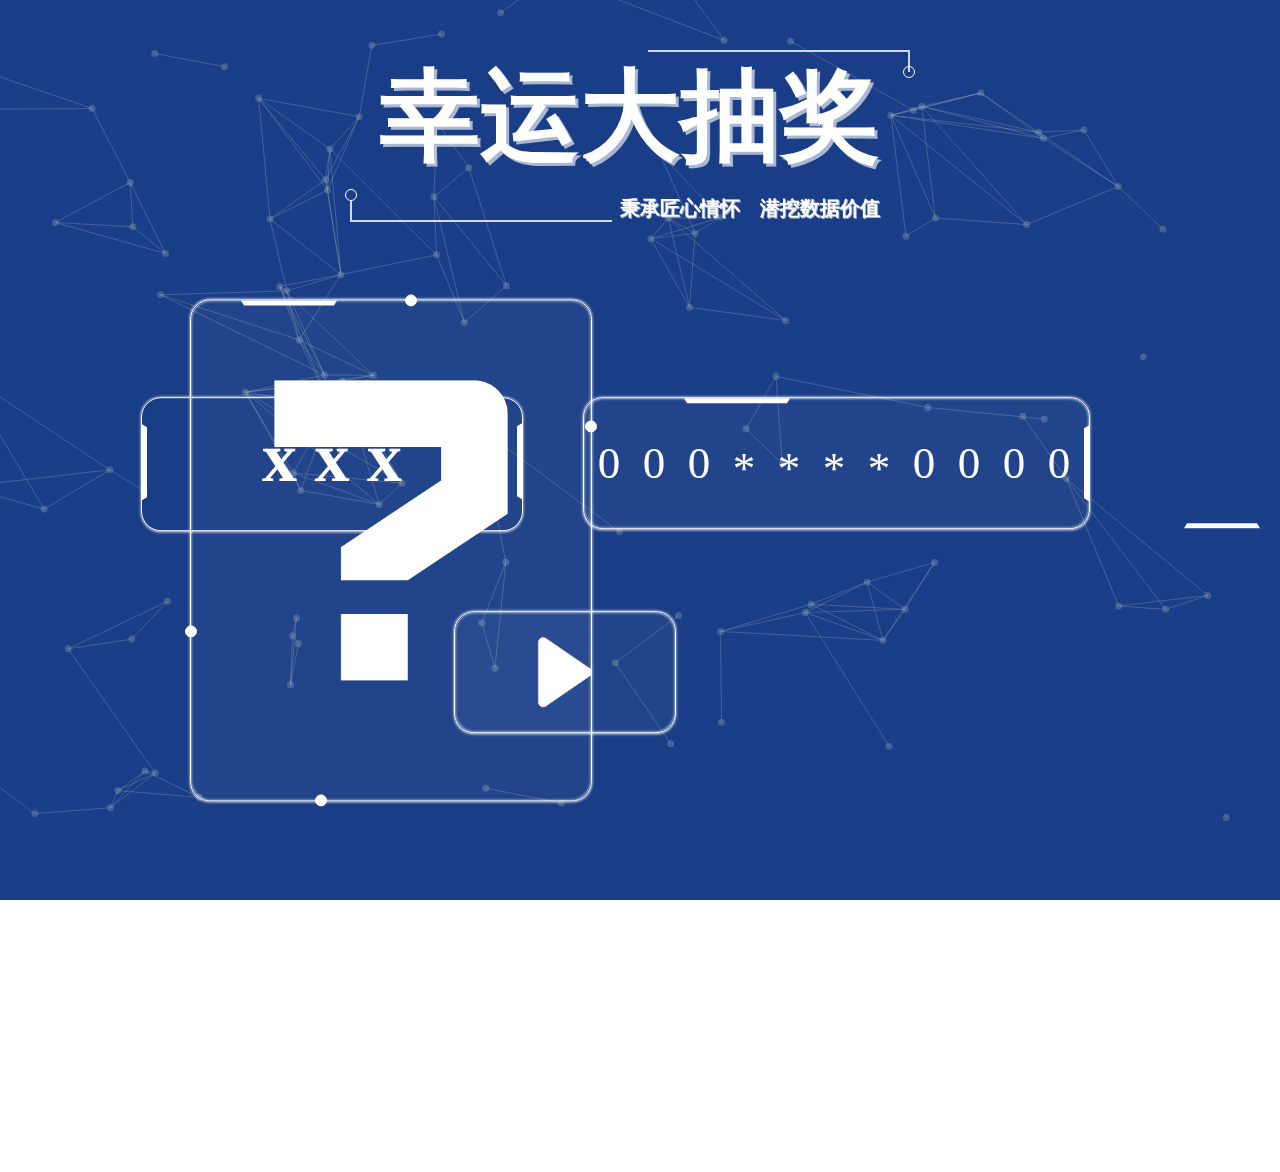
==== draw a lottery or raffle/index.html @ 5b81d93f "no message" ====
<!doctype html>
<html lang="en">
<head>
    <meta charset="UTF-8">
<!--    <meta name="viewport"-->
<!--          content="width=device-width, user-scalable=no, initial-scale=1.0, maximum-scale=1.0, minimum-scale=1.0">-->
    <meta http-equiv="X-UA-Compatible" content="ie=edge">
    <link href="./css/style.css" type="text/css" rel="stylesheet">
    <title>抽奖系统</title>
</head>
<body onselectstart='return false'>
<div class="title">
    <span style="font-size: 100px;text-shadow: 3px 3px 0 rgba(255, 255, 255, 0.63)">幸运大抽奖</span>
    <div style="font-size: 20px;text-align: right;margin-right: 20px;margin-top: 10px;text-shadow: 1px 1px 0 rgba(255, 255, 255, 0.63)">
        <span>秉承匠心情怀</span>
        <span style="width: 10px;display: inline-block;"></span>
        <span>潜挖数据价值</span>
    </div>

    <div class="line1">
        <div class="before"></div>
    </div>
    <div class="line2">
        <div class="before"></div>
    </div>
</div>
<div class="rbox">
    <div class="rboxsd"></div>
    <div class="OdometerBox">
        <div class="col">
            <div class="row row1">
                <div>0</div>
                <div>1</div>
                <div>2</div>
                <div>3</div>
                <div>4</div>
                <div>5</div>
                <div>6</div>
                <div>7</div>
                <div>8</div>
                <div>9</div>
            </div>
        </div>
        <div class="col">
            <div class="row row2">
                <div>0</div>
                <div>1</div>
                <div>2</div>
                <div>3</div>
                <div>4</div>
                <div>5</div>
                <div>6</div>
                <div>7</div>
                <div>8</div>
                <div>9</div>
            </div>
        </div>
        <div class="col">
            <div class="row row3">
                <div>0</div>
                <div>1</div>
                <div>2</div>
                <div>3</div>
                <div>4</div>
                <div>5</div>
                <div>6</div>
                <div>7</div>
                <div>8</div>
                <div>9</div>
            </div>
        </div>
        <div class="col">
            <div class="b">*</div>
        </div>
        <div class="col">
            <div class="b">*</div>
        </div>
        <div class="col">
            <div class="b">*</div>
        </div>
        <div class="col">
            <div class="b">*</div>
        </div>
        <div class="col">
            <div class="row row4">
                <div>0</div>
                <div>1</div>
                <div>2</div>
                <div>3</div>
                <div>4</div>
                <div>5</div>
                <div>6</div>
                <div>7</div>
                <div>8</div>
                <div>9</div>
            </div>
        </div>
        <div class="col">
            <div class="row row5">
                <div>0</div>
                <div>1</div>
                <div>2</div>
                <div>3</div>
                <div>4</div>
                <div>5</div>
                <div>6</div>
                <div>7</div>
                <div>8</div>
                <div>9</div>
            </div>
        </div>
        <div class="col">
            <div class="row row6">
                <div>0</div>
                <div>1</div>
                <div>2</div>
                <div>3</div>
                <div>4</div>
                <div>5</div>
                <div>6</div>
                <div>7</div>
                <div>8</div>
                <div>9</div>
            </div>
        </div>
        <div class="col">
            <div class="row row7">
                <div>0</div>
                <div>1</div>
                <div>2</div>
                <div>3</div>
                <div>4</div>
                <div>5</div>
                <div>6</div>
                <div>7</div>
                <div>8</div>
                <div>9</div>
            </div>
        </div>
    </div>
    <div class="showusername">
        <div class="username">x x x</div>
        <div class="tixing5"></div>
        <div class="tixing6"></div>
    </div>
    <div id="startBtn">
        <img id="startName" style="width: 70px;margin-top: 25px;" src="./img/r.png" alt=""/>
        <div class="bg"></div>
    </div>
    <!--形状-->
    <div class="tixing1"></div>
    <div class="tixing2"></div>
    <div class="tixing3"></div>
</div>

<div class="prize">
    <h1 style="margin-top: 30px;" id="grade">
        <span class="imgName" style="transition: opacity 2s;"></span>
    </h1>
    <div class="imgs">
        <img src="./img/0.png" class="img" style="width: 300px;" alt="">
    </div>
    <h1 style="margin-top: 10px;" id="prize">
        <span class="imgPs" style="transition: opacity 2s;"></span>
    </h1>
    <div class="bg"></div>

    <div class="tixing4"></div>
    <div class="after1"></div>
    <div class="after2"></div>
    <div class="after3"></div>
    <div class="after4"></div>
</div>


<div id="particles"></div>
</body>
<script src="js/axios.min.js"></script>
<script type='text/javascript' src='js/jquery-1.11.1.min.js'></script>
<script type='text/javascript' src='js/jquery.particleground.min.js'></script>
<script type='text/javascript' src='js/demo.js'></script>
<script>
    // utils
    Array.prototype.remove = function (val) {
        let index = this.indexOf(val);
        if (index > -1) {
            this.splice(index, 1);
        }
    };
    // --------------------------------------------------

    // -----------------------
    // 三等奖 arr1 = [] * 6
    // arr1 length === 0 next
    // 二等奖 arr2 = [] * 4
    // arr2 length === 0 next
    // 一等奖 arr3 = [] * 1
    // arr3 length === 0 next
    // 特等奖 arr4 = [] * 1
    // arr4 length === 0 next
    // done...
    // -----------------------

    // ------- 二等奖 ---------
    // 王彪       17621100567
    // 尹华政     15810547586
    // 曾莎洁     17821510005
    // 袁毅       13819873321
    // ------- 一等奖 ---------
    // 张峰       13818963871
    // ------- 特等奖 ---------
    //
    // -----------------------

    let time;
    time = setInterval(interval, 1000);

    function interval() {
        init();
    }

    let imgsArr = ['./img/0.png', './img/1.png', './img/2.png', './img/3.png', './img/f.png'];
    let imgNameArr = ['一等奖', '二等奖', '三等奖', '特等奖'];
    let imgPsArr = ['小米9号平衡车', '大疆灵眸Osmo手机云台', '华为智能音响', 'Galaxy智能建造管理平台'];

    // 手机号
    let threePhones = [];
    let twoPhones = ['17621100567', '13601465599', '17821510005', '13819873321'];
    let onePhones = ['13818963871'];
    let specialPhones = ['13816872221'];

    // 姓名
    let threeNames = [];
    let twoNames = ['王彪', '季锦章', '曾莎洁', '袁毅'];
    let oneNames = ['张峰'];
    let specialNames = ['胡震敏'];

    // 获取抽奖按钮dom
    let startBtn = document.getElementById('startBtn');

    // 定义重复点击
    let solt = true;

    // 监听点击抽奖按钮
    startBtn.addEventListener('click', click);

    // 监听按下空格键
    document.addEventListener('keydown', function (ev) {
        if (ev.code === 'Space') {
            click();
        }
    });

    // 启动抽奖
    function click() {
        let startName = document.getElementById('startName');
        startName.src = './img/s.png';
        let username = document.querySelector('.username');
        let imgName = document.querySelector('.imgName');
        let imgPs = document.querySelector('.imgPs');
        let imgs = document.querySelector('.img');
        if (solt) {
            time ? clearInterval(time) : null;
            time = setInterval(interval, 500);
            username.style.opacity = 0;
            imgName.style.opacity = 0;
            imgPs.style.opacity = 0;
            imgs.src = imgsArr[0];
            imgs.style.width = '300px';
        } else {
            startName.src = './img/r.png';
            if (threePhones.length === 0) {
                // 三等奖抽取完成
                if (twoPhones.length === 0) {
                    // 二等奖抽取完成
                    if (onePhones.length === 0) {
                        // 一等奖抽取完成
                        if (specialPhones.length === 0) {
                            // 特等奖抽取完成
                            console.log('完成！')
                        } else {
                            imgs.style.width = '300px';
                            imgName.innerText = imgNameArr[3];
                            imgs.src = imgsArr[4];
                            imgPs.innerText = imgPsArr[3];
                            stop(specialPhones, Math.floor(Math.random() * specialPhones.length), specialNames);
                        }
                    } else {
                        imgs.style.width = '300px';
                        imgName.innerText = imgNameArr[0];
                        imgs.src = imgsArr[1];
                        imgPs.innerText = imgPsArr[0];
                        stop(onePhones, Math.floor(Math.random() * onePhones.length), oneNames);
                    }
                } else {
                    imgName.innerText = imgNameArr[1];
                    imgs.src = imgsArr[2];
                    imgPs.innerText = imgPsArr[1];
                    imgs.style.width = '220px';
                    stop(twoPhones, Math.floor(Math.random() * twoPhones.length), twoNames);
                }
            } else {
                imgs.style.width = '300px';
                imgName.innerText = imgNameArr[2];
                imgs.src = imgsArr[3];
                imgPs.innerText = imgPsArr[2];
                stop(threePhones, Math.floor(Math.random() * threePhones.length), threeNames);
            }
            imgName.style.opacity = 1;
            imgPs.style.opacity = 1;
        }
        solt = !solt;
    }

    // 停止中奖人方法
    function stop(arr, index, names) {
        //内定
        let username = document.querySelector('.username');
        username.innerHTML = names[index];
        username.style.opacity = 1;
        time ? clearInterval(time) : null;
        init(
            arr[index].split('')[0],
            arr[index].split('')[1],
            arr[index].split('')[2],
            arr[index].split('')[7],
            arr[index].split('')[8],
            arr[index].split('')[9],
            arr[index].split('')[10]
        );
        arr.remove(arr[index]);
        names.remove(names[index]);
    }

    // 初始化
    function init(num1, num2, num3, num4, num5, num6, num7) {
        let row1 = document.querySelector('.row1');
        let row2 = document.querySelector('.row2');
        let row3 = document.querySelector('.row3');
        let row4 = document.querySelector('.row4');
        let row5 = document.querySelector('.row5');
        let row6 = document.querySelector('.row6');
        let row7 = document.querySelector('.row7');
        let random2 = Math.floor(Math.random() * 10);
        let random3 = Math.floor(Math.random() * 10);
        let random4 = Math.floor(Math.random() * 10);
        let random5 = Math.floor(Math.random() * 10);
        let random6 = Math.floor(Math.random() * 10);
        let random7 = Math.floor(Math.random() * 10);
        row1.style.top = `${-(51)}px`;
        row2.style.top = `${-(51 * (num2 || random2))}px`;
        row3.style.top = `${-(51 * (num3 || random3))}px`;
        row4.style.top = `${-(51 * (num4 || random4))}px`;
        row5.style.top = `${-(51 * (num5 || random5))}px`;
        row6.style.top = `${-(51 * (num6 || random6))}px`;
        row7.style.top = `${-(51 * (num7 || random7))}px`;
    }

    // axios
    (function (http) {
        console.log('正在初始化数据...');
        http.post('http://www.bjblackhole.cn:55555/rest/findAll', {}).then(res => {
            console.log('初始化数据成功!');
            let data = res.data;
            let all = data || [];
            threeNames = [];
            threePhones = [];
            for (let i = 0; i < 6; i++) {
                rand();
            }

            function rand() {
                let be = [
                    '王彪:176****0567',
                    '尹华政:158****7586',
                    '曾莎洁:178****0005',
                    '袁毅:138****3321',
                    '张峰:138****3871',
                    '夏海兵:186****1762',
                    '王金纪:136****9607',
                    '张豫:186****1196',
                    '高阳:187****9354',
                    '王栋栋:137****5083',
                    '徐远宏:182****1688',
                    '林浩:152****5317',
                    '石钢锋:130****0661',
                    '吴尚骏:182****8496',
                    '廖剑:185****8610',
                    '任毅:136****5789',
                    '陶安杰:156****8862',
                    '游国勋:176****1548',
                    '刘帅:176****9919',
                    '董瑞雪:187****4131',
                    '曹文杰:158****8035',
                    '王随鹏:152****3489',
                    '李青青:185****6194',
                    '马冲:153****3982',
                    '吕成:152****8978',
                    '邱武艺:182****6967',
                    '韩雪:151****7730',
                    '张佳辉:176****5721',
                    '薛三峰:187****6647',
                    '连丽君:159****8985',
                    '卢标标:188****4106',
                    '裴玮杰:183****0860',
                    '张永锋:180****2626',
                    '马冰:151****3380',
                    '郑益泽:150****3605',
                    '孙超:159****3438',
                    '宛丹丹:188****0289',
                    '吴杰:186****9655',
                    '张苏:177****5084',
                    '季锦章:136****5599'
                ];

                let ran = Math.floor(Math.random() * all.length);
                let user = all[ran].split(':');
                if (be.indexOf(all[ran]) !== -1) {
                    rand();
                } else {
                    threeNames.push(user[0]);
                    threePhones.push(user[1]);
                }
                all.remove(all[ran]);
            }
        })
    })(axios);

    // ---------------------------------------------------

</script>

</html>
---- draw a lottery or raffle/css/style.css ----
#particles {
    width: 100%;
    height: 100%;
    overflow: hidden;
}

* {
    padding: 0;
    margin: 0;
    border: 0;
}

html, body {
    overflow: hidden;
    font-size: 14px;
    font-family: "Microsoft YaHei", serif;
    font-weight: normal;
    color: #fff;
    height: 100%;
    width: 100%;
}

canvas {
    position: fixed;
    top: 0;
    left: 0;
    bottom: 0;
    right: 0;
    z-index: -1;
    background: rgb(25, 61, 134);
}

a {
    width: 200px;
    height: 200px;
    position: absolute;
    left: calc(100% - 200px);
    top: calc(100% - 130px);
}

img {
    width: 200px;
}

.runNum {
    margin: 0 auto;
    padding: 0;
    overflow: hidden;
    height: 50px;
    line-height: 50px;
    border-top: #CCCCCC solid 1px;
    border-bottom: #CCCCCC solid 1px;
    text-align: center;
    font-weight: bold;
    position: relative;
}

.runNum > li {
    list-style: none;
    width: 40px;
    float: left;
    position: absolute;
}

.number-animate {
    line-height: 45px;
    height: 60px;
    font-size: 50px;
    overflow: hidden;
    display: inline-block;
    position: relative;
}

.number-animate .number-animate-dot {
    width: 21px;
    float: left;
    text-align: center;
}

.number-animate .number-animate-dom {
    width: 40px;
    text-align: center;
    float: left;
    position: relative;
    top: 0;
}

.number-animate .number-animate-dom span, .number-animate .number-animate-dot span {
    float: left;
    width: 100%;
    height: 60px;
    line-height: 1.1;
}

.Odometer1 {
    float: left;
    width: 130px;
    margin-left: 30px;
}

.Odometer2 {
    float: left;
    width: 170px;
}

.Odometer_ {
    float: left;
    width: 140px;
    font-size: 50px;
}

.OdometerBox {
    height: 51px;
    width: 100%;
    float: left;
    margin: 40px 0;
}


.OdometerBox > .col {
    height: 100%;
    width: 40px;
    float: left;
    margin-left: 5px;
    position: relative;
    overflow: hidden;
}

.OdometerBox > .col > .b {
    width: 100%;
    height: 100%;
    font-size: 45px;
    text-align: center;
    line-height: 60px;
}

.OdometerBox > .col > .row {
    transition: top .5s;
    position: absolute;
    top: 0;
    left: 0;
    width: 100%;
}

.OdometerBox > .col > .row > div {
    width: 100%;
    float: left;
    height: 51px;
    font-size: 45px;
    color: #fff;
    text-align: center;
    line-height: 51px;
}

.rbox {
    position: absolute;
    height: 130px;
    width: 505px;
    top: 50%;
    transform: translateY(-40%);
    right: 190px;
    background: transparent;
    border: 1px solid #fff;
    box-shadow: 0 0 3px #fff;
    -webkit-border-radius: 20px;
    -moz-border-radius: 20px;
    border-radius: 20px;
}

.rboxsd {
    width: 100%;
    height: 100%;
    position: absolute;
    z-index: 1;
    -webkit-border-radius: 20px;
    -moz-border-radius: 20px;
    border-radius: 20px;
    box-shadow: 0 0 3px #fff inset;
    background: rgba(255, 255, 255, 0.04);
}

#startBtn {
    height: 120px;
    width: 220px;
    position: absolute;
    line-height: 120px;
    text-align: center;
    border: 1px solid #fff;
    -webkit-border-radius: 20px;
    -moz-border-radius: 20px;
    border-radius: 20px;
    box-shadow: 0 0 3px #fff;
    bottom: -205px;
    left: -130px;
    font-size: 50px;
    color: #fff;
    font-weight: bold;
}

.showusername {
    height: 132px;
    width: 280px;
    position: absolute;
    line-height: 120px;
    text-align: center;
    border: 1px solid #fff;
    -webkit-border-radius: 20px;
    -moz-border-radius: 20px;
    border-radius: 20px;
    box-shadow: 0 0 3px #fff;
    top: -1px;
    left: -443px;
    font-size: 50px;
    color: #fff;
    font-weight: bold;
    padding: 0 50px;
}

.showusername .username {
    float: left;
    width: 100%;
    height: 51px;
    font-size: 70px;
    margin-right: 20px;
    transition: opacity 2s;
    text-align: center;
}

#startBtn > .bg {
    width: 100%;
    height: 100%;
    position: absolute;
    top: 0;
    z-index: 1;
    -webkit-border-radius: 20px;
    -moz-border-radius: 20px;
    border-radius: 20px;
    box-shadow: 0 0 3px #fff inset;
    background: rgba(255, 255, 255, 0.04);
    cursor: pointer;
}

#startBtn > .bg:active {
    background: rgba(255, 255, 255, 0.18);
}

.title {
    width: 520px;
    color: #fff;
    font-weight: bold;
    margin: 50px auto;
    position: relative;
}

.title .line1 {
    height: 20px;
    width: 260px;
    background: transparent;
    border-left: 2px solid rgba(255, 255, 255, 0.8);
    border-bottom: 2px solid rgba(255, 255, 255, 0.8);
    position: absolute;
    bottom: 0;
    left: -30px;
}

.title .line1 > .before {
    height: 10px;
    width: 10px;
    position: absolute;
    top: -11px;
    left: -7px;
    border-radius: 50%;
    border: 1px solid #fff;
    animation: titleBefore .5s infinite ease-in-out;
}

.title .line2 {
    height: 20px;
    width: 260px;
    background: transparent;
    border-right: 2px solid rgba(255, 255, 255, 0.8);
    border-top: 2px solid rgba(255, 255, 255, 0.8);
    position: absolute;
    top: 0;
    right: -10px;
}

.title .line2 > .before {
    height: 10px;
    width: 10px;
    position: absolute;
    top: 14px;
    right: -7px;
    border-radius: 50%;
    border: 1px solid #fff;
    animation: titleBefore .5s infinite ease-in-out;
}

.prize {
    height: 500px;
    width: 400px;
    position: absolute;
    top: 50%;
    transform: translateY(-30%);
    left: 190px;
    background: transparent;
    border: 1px solid #fff;
    -webkit-border-radius: 20px;
    -moz-border-radius: 20px;
    border-radius: 20px;
    box-shadow: 0 0 3px #fff;
    text-align: center;
}

.prize > .bg {
    height: 100%;
    width: 100%;
    -webkit-border-radius: 20px;
    -moz-border-radius: 20px;
    border-radius: 20px;
    box-shadow: 0 0 3px #fff inset;
    background: rgba(255, 255, 255, 0.04);
    position: absolute;
    left: 0;
    top: 0;
}

.prize > .imgs > img {
    margin-top: 50px;
}

@keyframes titleBefore {
    from {
        background: #ff3e3e;
        box-shadow: 0 0 10px #fff;
    }
    to {
        background: #475eff;
    }
}

.tixing1 {
    position: absolute;
    left: 100px;
    top: 0;
    border-left: 3px solid transparent;
    border-right: 3px solid transparent;
    border-top: 5px solid #ffffff;
    width: 100px;
    height: 0;
    animation: leftMove1 ease-in infinite 3s;
}

.tixing2 {
    position: absolute;
    left: 600px;
    bottom: 0;
    border-left: 3px solid transparent;
    border-right: 3px solid transparent;
    border-bottom: 5px solid #ffffff;
    width: 70px;
    height: 0;
    animation: leftMove2 ease-in infinite 3s;
}

.tixing3 {
    position: absolute;
    right: 0;
    top: 27px;
    border-bottom: 3px solid transparent;
    border-top: 3px solid transparent;
    border-right: 5px solid #ffffff;
    width: 0;
    height: 70px;
}

.tixing4 {
    position: absolute;
    left: 50px;
    top: 0;
    border-left: 3px solid transparent;
    border-right: 3px solid transparent;
    border-top: 5px solid #ffffff;
    width: 90px;
    height: 0;
}

.tixing5 {
    position: absolute;
    right: 0;
    top: 25px;
    border-bottom: 3px solid transparent;
    border-top: 3px solid transparent;
    border-right: 5px solid #ffffff;
    width: 0;
    height: 70px;
}

.tixing6 {
    position: absolute;
    left: 0;
    top: 26px;
    border-bottom: 3px solid transparent;
    border-top: 3px solid transparent;
    border-left: 5px solid #ffffff;
    width: 0;
    height: 70px;
}

.prize > .after1 {
    height: 10px;
    width: 10px;
    position: absolute;
    top: -6px;
    left: 214px;
    border-radius: 50%;
    border: 1px solid #fff;
    background: #fff;
    animation: leftAmt 4s ease-in infinite;
}

.prize > .after2 {
    height: 10px;
    width: 10px;
    position: absolute;
    top: 325px;
    left: -6px;
    border-radius: 50%;
    border: 1px solid #fff;
    background: #fff;
    animation: topAmt 4s ease-in infinite;
}

.prize > .after3 {
    height: 10px;
    width: 10px;
    position: absolute;
    top: 120px;
    right: -6px;
    border-radius: 50%;
    border: 1px solid #fff;
    background: #fff;
    animation: topAmt1 4s ease-in infinite;
}

.prize > .after4 {
    height: 10px;
    width: 10px;
    position: absolute;
    bottom: -6px;
    left: 124px;
    border-radius: 50%;
    border: 1px solid #fff;
    background: #fff;
    animation: leftAmt1 4s ease-in infinite;
}

@keyframes leftMove1 {
    0% {
        left: 100px;
    }
    50% {
        left: 350px;
    }
    100% {
        left: 100px;
    }
}

@keyframes leftMove2 {
    0% {
        left: 350px;
    }
    50% {
        left: 100px;
    }
    100% {
        left: 350px;
    }
}

@keyframes leftAmt {
    0% {
        left: 350px;
    }
    50% {
        left: 150px;
    }
    100% {
        left: 350px;
    }
}

@keyframes topAmt {
    0% {
        top: 50px;
    }
    50% {
        top: 450px;
    }
    100% {
        top: 50px;
    }
}

@keyframes topAmt1 {
    0% {
        top: 450px;
    }
    50% {
        top: 50px;
    }
    100% {
        top: 450px;
    }
}

@keyframes leftAmt1 {
    0% {
        left: 50px;
    }
    50% {
        left: 350px;
    }
    100% {
        left: 50px;
    }
}
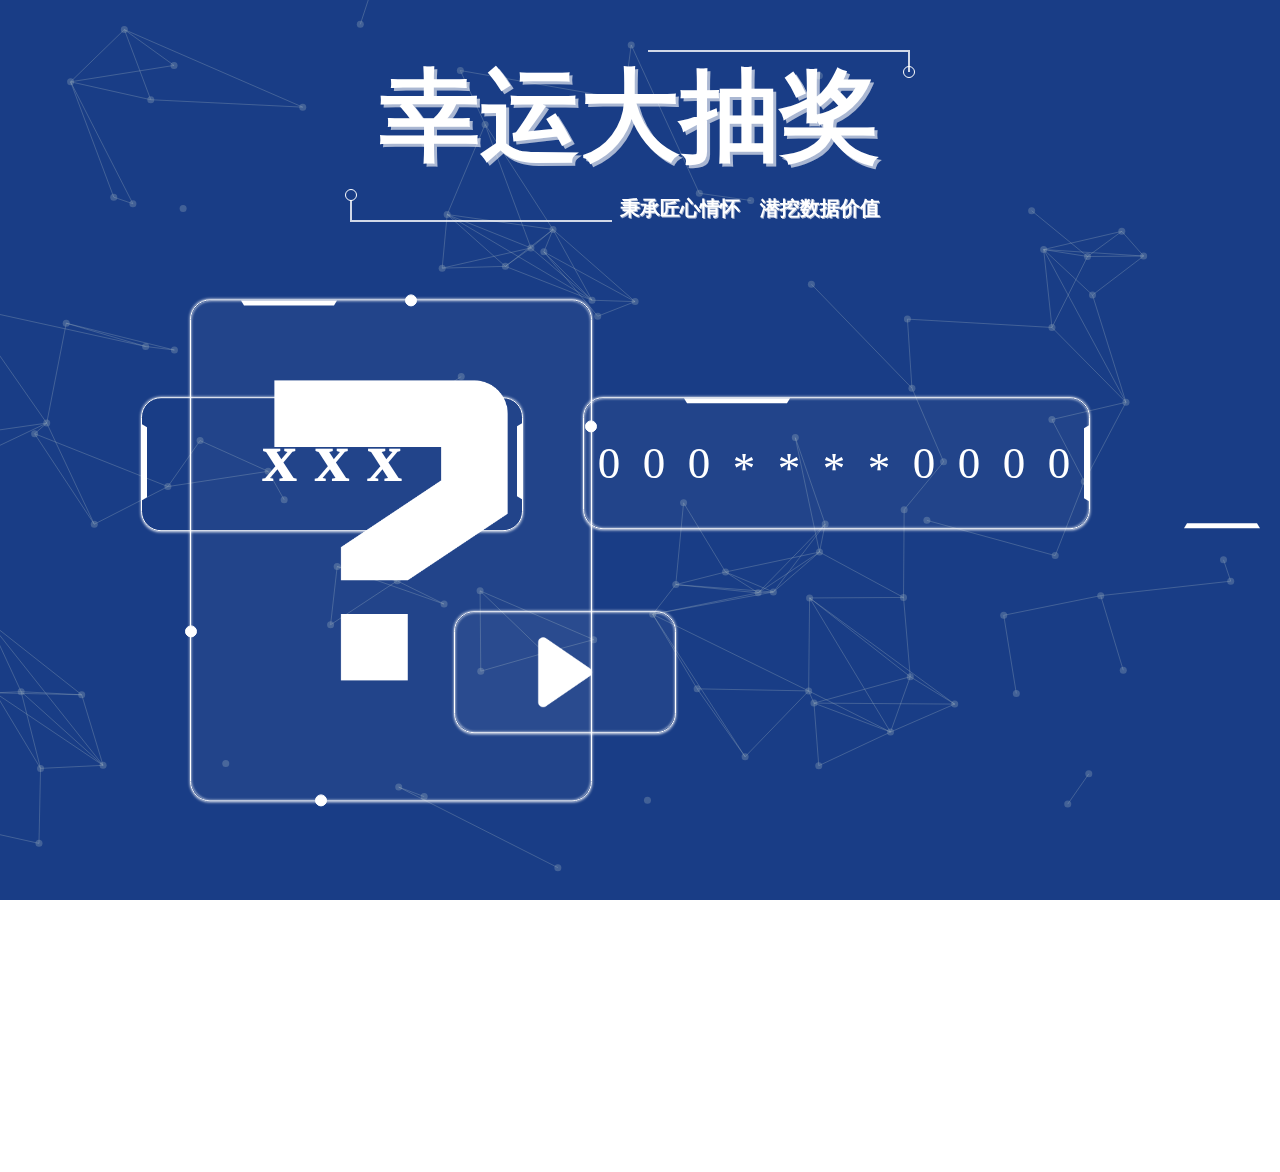
==== commit 8f7eb618: "no message" ====
--- a/draw a lottery or raffle/index.html
+++ b/draw a lottery or raffle/index.html
@@ -201,16 +201,7 @@
     // done...
     // -----------------------
 
-    // ------- 二等奖 ---------
-    // 王彪       17621100567
-    // 尹华政     15810547586
-    // 曾莎洁     17821510005
-    // 袁毅       13819873321
-    // ------- 一等奖 ---------
-    // 张峰       13818963871
-    // ------- 特等奖 ---------
-    //
-    // -----------------------
+
 
     let time;
     time = setInterval(interval, 1000);
@@ -231,9 +222,9 @@
 
     // 姓名
     let threeNames = [];
-    let twoNames = ['王彪', '季锦章', '曾莎洁', '袁毅'];
-    let oneNames = ['张峰'];
-    let specialNames = ['胡震敏'];
+    let twoNames = ['王', '季', '曾', '袁'];
+    let oneNames = ['张'];
+    let specialNames = ['胡'];
 
     // 获取抽奖按钮dom
     let startBtn = document.getElementById('startBtn');
@@ -359,7 +350,7 @@
     // axios
     (function (http) {
         console.log('正在初始化数据...');
-        http.post('http://www.bjblackhole.cn:55555/rest/findAll', {}).then(res => {
+        http.post('http://localhost:55555/rest/findAll', {}).then(res => {
             console.log('初始化数据成功!');
             let data = res.data;
             let all = data || [];
@@ -371,46 +362,46 @@
 
             function rand() {
                 let be = [
-                    '王彪:176****0567',
-                    '尹华政:158****7586',
-                    '曾莎洁:178****0005',
-                    '袁毅:138****3321',
-                    '张峰:138****3871',
-                    '夏海兵:186****1762',
-                    '王金纪:136****9607',
-                    '张豫:186****1196',
-                    '高阳:187****9354',
-                    '王栋栋:137****5083',
-                    '徐远宏:182****1688',
-                    '林浩:152****5317',
-                    '石钢锋:130****0661',
-                    '吴尚骏:182****8496',
-                    '廖剑:185****8610',
-                    '任毅:136****5789',
-                    '陶安杰:156****8862',
-                    '游国勋:176****1548',
-                    '刘帅:176****9919',
-                    '董瑞雪:187****4131',
-                    '曹文杰:158****8035',
-                    '王随鹏:152****3489',
-                    '李青青:185****6194',
-                    '马冲:153****3982',
-                    '吕成:152****8978',
-                    '邱武艺:182****6967',
-                    '韩雪:151****7730',
-                    '张佳辉:176****5721',
-                    '薛三峰:187****6647',
-                    '连丽君:159****8985',
-                    '卢标标:188****4106',
-                    '裴玮杰:183****0860',
-                    '张永锋:180****2626',
-                    '马冰:151****3380',
-                    '郑益泽:150****3605',
-                    '孙超:159****3438',
-                    '宛丹丹:188****0289',
-                    '吴杰:186****9655',
-                    '张苏:177****5084',
-                    '季锦章:136****5599'
+                    '王:176****0567',
+                    '尹:158****7586',
+                    '曾:178****0005',
+                    '袁:138****3321',
+                    '张:138****3871',
+                    '夏:186****1762',
+                    '王:136****9607',
+                    '张:186****1196',
+                    '高:187****9354',
+                    '王:137****5083',
+                    '徐:182****1688',
+                    '林:152****5317',
+                    '石:130****0661',
+                    '吴:182****8496',
+                    '廖:185****8610',
+                    '任:136****5789',
+                    '陶:156****8862',
+                    '游:176****1548',
+                    '刘:176****9919',
+                    '董:187****4131',
+                    '曹:158****8035',
+                    '王:152****3489',
+                    '李:185****6194',
+                    '马:153****3982',
+                    '吕:152****8978',
+                    '邱:182****6967',
+                    '韩:151****7730',
+                    '张:176****5721',
+                    '薛:187****6647',
+                    '连:159****8985',
+                    '卢:188****4106',
+                    '裴:183****0860',
+                    '张:180****2626',
+                    '马:151****3380',
+                    '郑:150****3605',
+                    '孙:159****3438',
+                    '宛:188****0289',
+                    '吴:186****9655',
+                    '张:177****5084',
+                    '季:136****5599'
                 ];
 
                 let ran = Math.floor(Math.random() * all.length);
